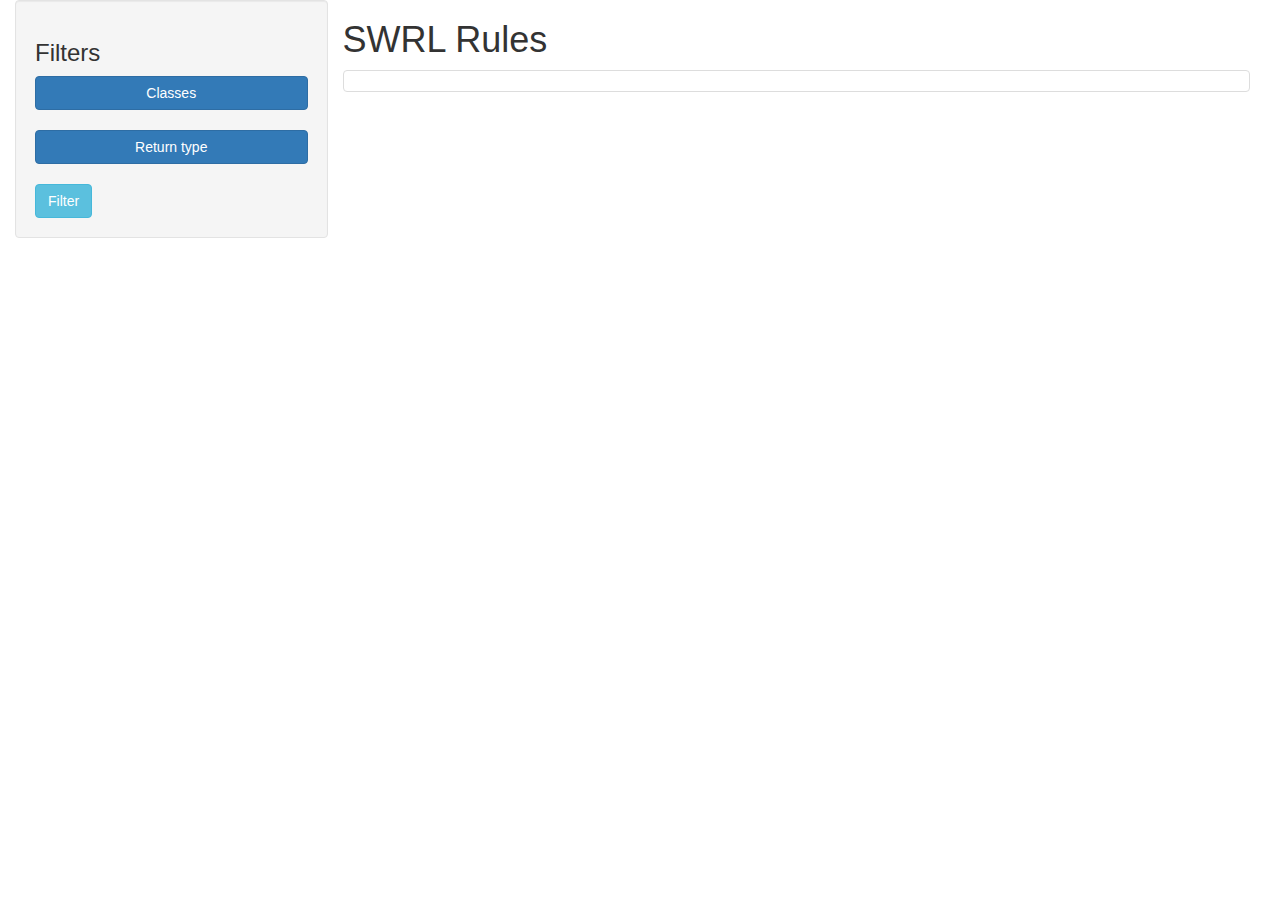
==== src/main/resources/templates/index.html @ 1723276f "Initial" ====
<!DOCTYPE HTML>
<html xmlns:th="http://www.thymeleaf.org">
<head>
    <title>SWRL Analyze</title>
    <meta http-equiv="Content-Type" content="text/html; charset=UTF-8" />
    <link rel="stylesheet" href="https://maxcdn.bootstrapcdn.com/bootstrap/3.3.7/css/bootstrap.min.css"/>
    <link rel="stylesheet" href="../css/main.css" th:href="@{/css/main.css}"/>
</head>
<body data-offset="60">
    <div class="container-fluid">
        <section class="col-sm-3 well">
            <h3>Filters</h3>
            <ul class="filter-list">
                <li>
                    <button class="btn btn-primary btn-block" data-toggle="collapse" data-target="#classes">Classes</button>
                    <div id="classes" class="dropdown collapse">
                        <button class="btn dropdown-toggle" type="button" data-toggle="dropdown">Choose class
                            <span class="caret"></span>
                        </button>
                        <ul class="dropdown-menu">
                            <li th:each="class_name : ${classes}">
                                <a href="#" th:text="${class_name}"></a>
                            </li>
                        </ul>
                    </div>
                </li>
                <li>
                    <button class="btn btn-primary btn-block" data-toggle="collapse" data-target="#return_type">Return type</button>
                    <p id="return_type" class="collapse">lorem ipsum</p>
                </li>
            </ul>

            <button id="filter_post" class="btn btn-info">Filter</button>
        </section>

        <section class="col-sm-9">
            <h1>SWRL Rules</h1>
            <ul class="list-group">
                <li class="list-group-item" th:each="rule : ${rules}">
                    <span th:text="${rule}"/>
                </li>
            </ul>
        </section>
    </div>

    <script src="https://ajax.googleapis.com/ajax/libs/jquery/3.1.1/jquery.min.js"></script>
    <script src="https://maxcdn.bootstrapcdn.com/bootstrap/3.3.7/js/bootstrap.min.js"></script>
</body>
</html>
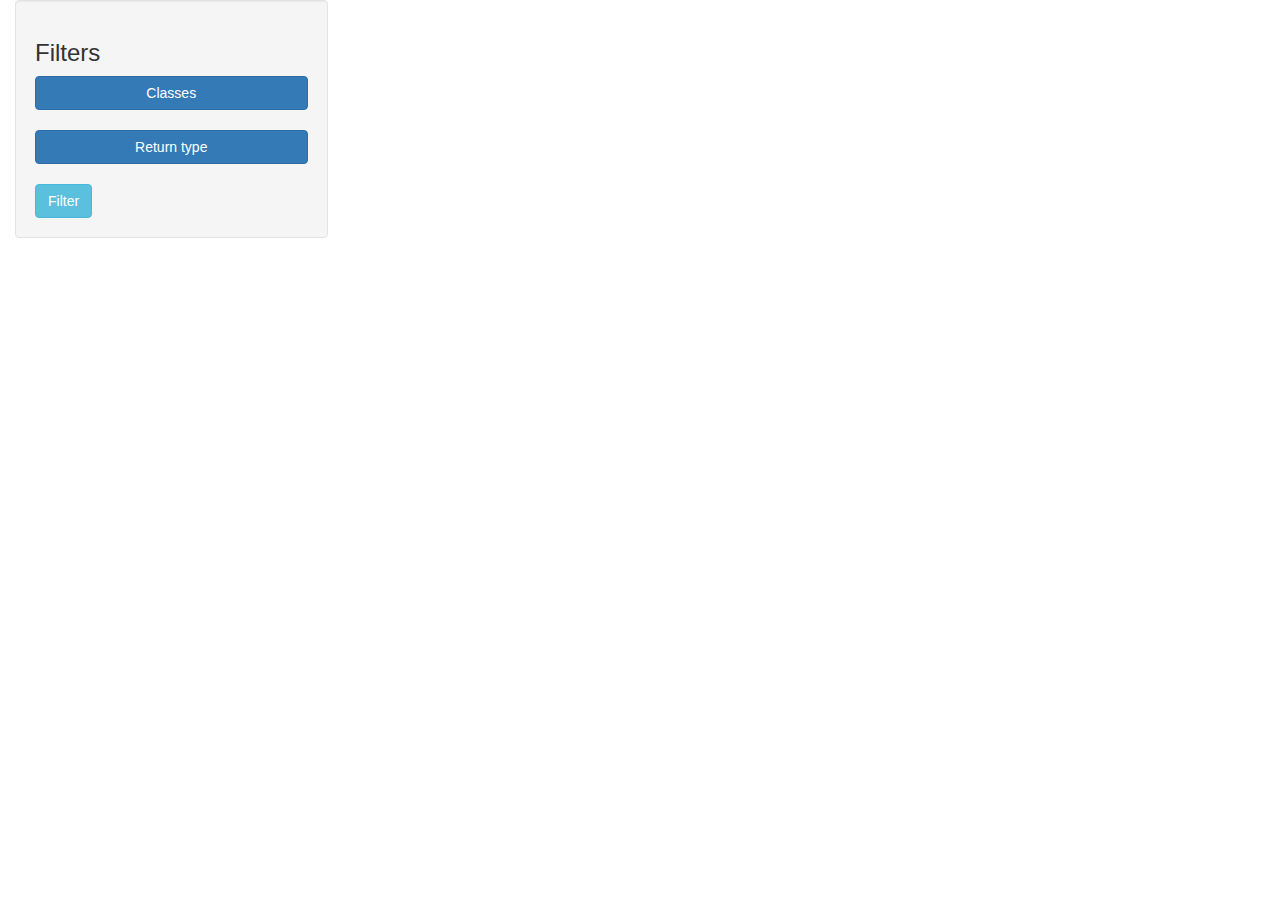
==== commit b39b07d8: "Added filtering actions" ====
--- a/src/main/resources/templates/index.html
+++ b/src/main/resources/templates/index.html
@@ -7,7 +7,7 @@
     <link rel="stylesheet" href="../css/main.css" th:href="@{/css/main.css}"/>
 </head>
 <body data-offset="60">
-    <div class="container-fluid">
+    <div id="container" class="container-fluid">
         <section class="col-sm-3 well">
             <h3>Filters</h3>
             <ul class="filter-list">
@@ -31,19 +31,14 @@
             </ul>
 
             <button id="filter_post" class="btn btn-info">Filter</button>
+            <div class="loader"></div>
         </section>
 
-        <section class="col-sm-9">
-            <h1>SWRL Rules</h1>
-            <ul class="list-group">
-                <li class="list-group-item" th:each="rule : ${rules}">
-                    <span th:text="${rule}"/>
-                </li>
-            </ul>
-        </section>
+        <section id="swrl_list" class="col-sm-9" th:include="swrl_list :: list (rules = ${rules})"></section>
     </div>
 
     <script src="https://ajax.googleapis.com/ajax/libs/jquery/3.1.1/jquery.min.js"></script>
     <script src="https://maxcdn.bootstrapcdn.com/bootstrap/3.3.7/js/bootstrap.min.js"></script>
+    <script src="../js/main.js" th:src="@{js/main.js}"></script>
 </body>
 </html>
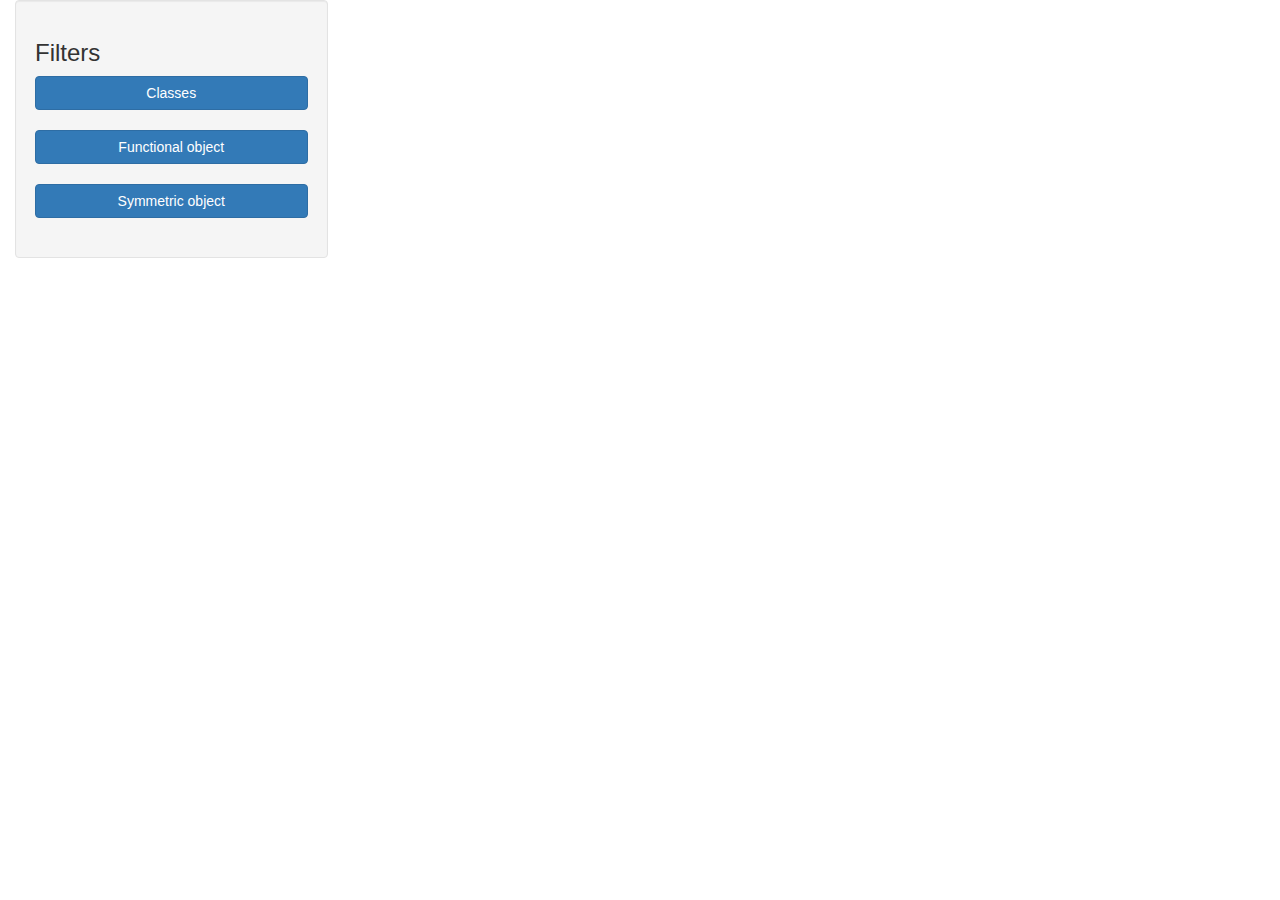
==== commit 4a76cfa8: "Filtr functional i symmetric" ====
--- a/src/main/resources/templates/index.html
+++ b/src/main/resources/templates/index.html
@@ -22,15 +22,22 @@
                                 <a href="#" th:text="${class_name}"></a>
                             </li>
                         </ul>
+                        <button id="filter_post" class="btn btn-info">Filter</button>
                     </div>
                 </li>
                 <li>
-                    <button class="btn btn-primary btn-block" data-toggle="collapse" data-target="#return_type">Return type</button>
-                    <p id="return_type" class="collapse">lorem ipsum</p>
+                    <button class="btn btn-primary btn-block" data-toggle="collapse" data-target="#return_type">Functional object</button>
+                    <div id="return_type" class="dropdown collapse">
+                        <button id="filter_functional_post" class="btn btn-info">Filter</button>
+                    </div>
+                </li>
+                <li>
+                    <button class="btn btn-primary btn-block" data-toggle="collapse" data-target="#return_symmetric">Symmetric object</button>
+                    <div id="return_symmetric" class="dropdown collapse">
+                        <button id="filter_symmetric_post" class="btn btn-info">Filter</button>
+                    </div>
                 </li>
             </ul>
-
-            <button id="filter_post" class="btn btn-info">Filter</button>
             <div class="loader"></div>
         </section>
 
